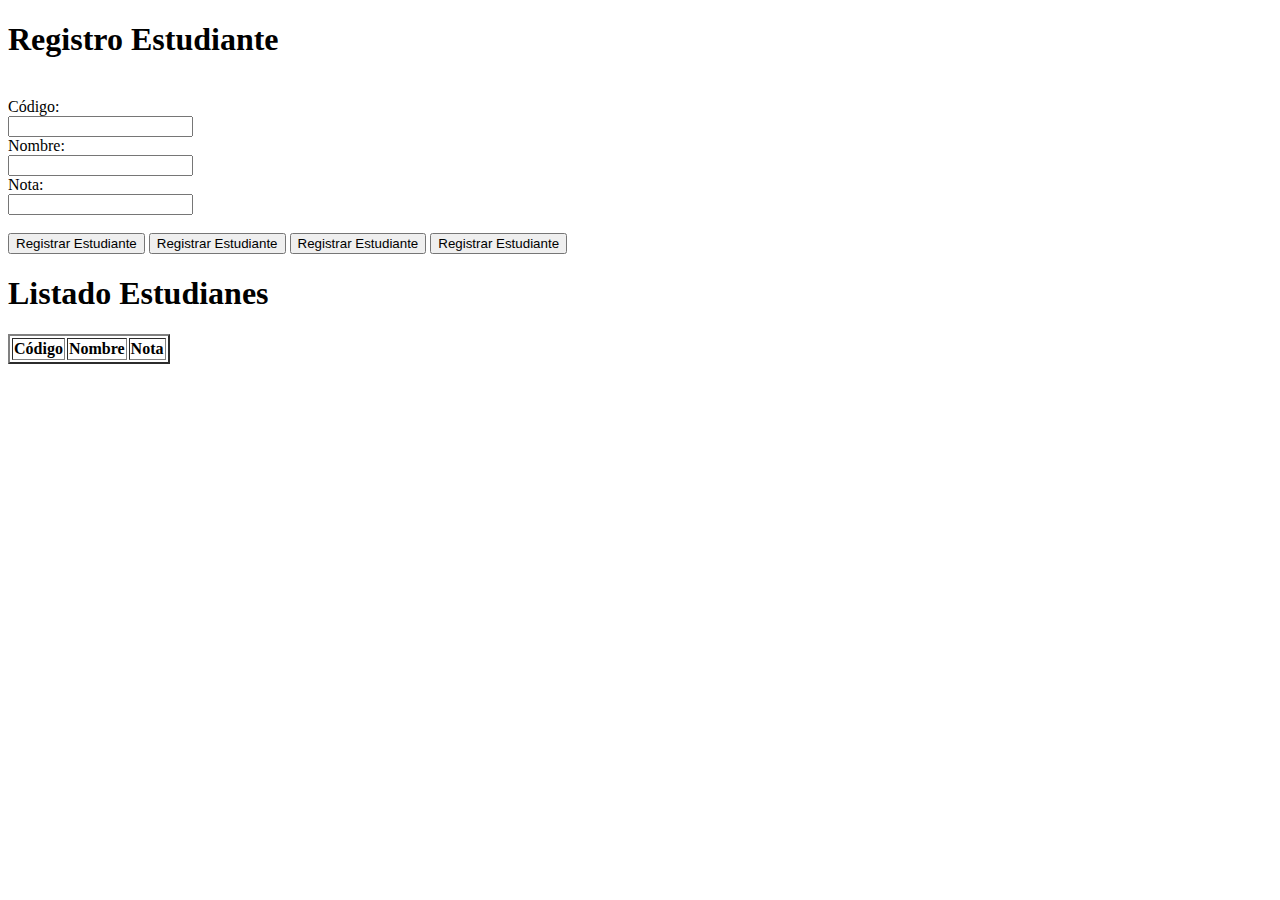
==== Index.html @ 2e43af1e "Create Index.html" ====
<!DOCTYPE html>
<html lang="es">
  <head>
    <meta charset="utf-8">
    <title>Evalución Final JavaScript</title>
    <link rel="stylesheet" type="text/css" href="css/stylesheet.css">
  </head>
  <body>
    <div id="formContainer">
      <h1> Registro Estudiante </h1>
      <br>
      <label for="codigoEstudiante">Código:</label><br>
      <input type="text" name="codigoEstudiante" id="codigoEstudiante"><br>
      <label for="nombreEstudiante">Nombre:</label><br>
      <input type="text" name="nombreEstudiante" id="nombreEstudiante"><br>
      <label for="notaEstudiante">Nota:</label><br>
      <input type="text" name="notaEstudiante" id="notaEstudiante"><br>
      <br>
      <button type="button" name="registrarEstudiante" id="registrarEstudiante">Registrar Estudiante</button>
      <button type="button" name="mostrarPromedio" id="mostrarPromedio">Registrar Estudiante</button>
      <button type="button" name="mostrarNotaMayor" id="mostrarNotaMayor">Registrar Estudiante</button>
      <button type="button" name="mostrarNotaMenor" id="mostrarNotaMenor">Registrar Estudiante</button>
    </div>
    <div id="listContainer">
      <h1>Listado Estudianes </h1>
      <table border="2px">
        <thead>
            <th>Código</th>
            <th>Nombre</th>
            <th>Nota</th>
        </thead>
        <tbody>

        </tbody>
    </div>
  </body>
</html>
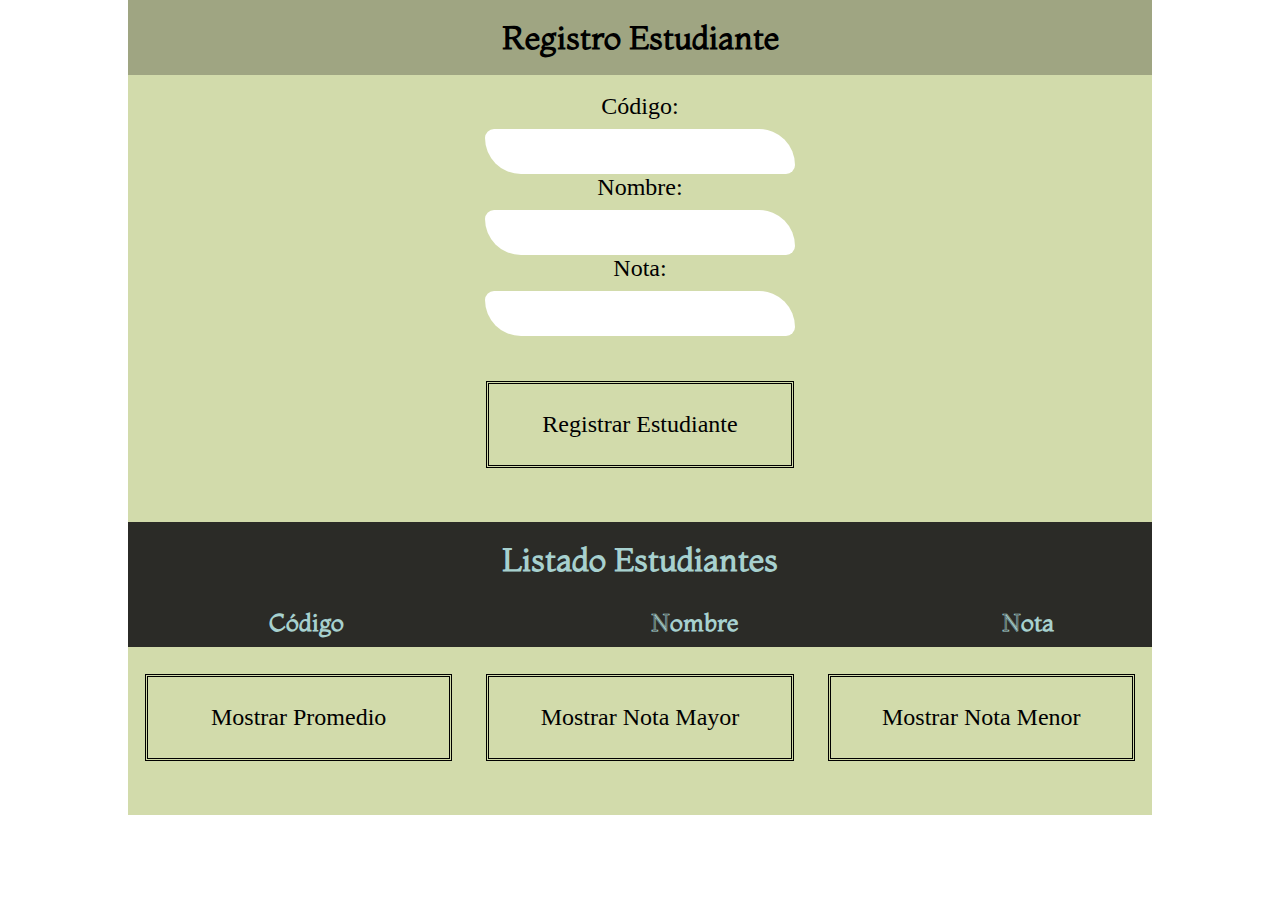
==== commit a51fb0ce: "create Js and CSS" ====
--- a/Index.html
+++ b/Index.html
@@ -16,22 +16,26 @@
       <label for="notaEstudiante">Nota:</label><br>
       <input type="text" name="notaEstudiante" id="notaEstudiante"><br>
       <br>
-      <button type="button" name="registrarEstudiante" id="registrarEstudiante">Registrar Estudiante</button>
-      <button type="button" name="mostrarPromedio" id="mostrarPromedio">Registrar Estudiante</button>
-      <button type="button" name="mostrarNotaMayor" id="mostrarNotaMayor">Registrar Estudiante</button>
-      <button type="button" name="mostrarNotaMenor" id="mostrarNotaMenor">Registrar Estudiante</button>
+      <div class="btn" id="registrarEstudiante">Registrar Estudiante</div>
     </div>
     <div id="listContainer">
-      <h1>Listado Estudianes </h1>
+      <h1>Listado Estudiantes </h1>
       <table border="2px">
         <thead>
             <th>Código</th>
             <th>Nombre</th>
             <th>Nota</th>
         </thead>
-        <tbody>
+        <tbody id="listEstudiantes">
 
         </tbody>
+      </table>
+      <div id="btn-container">
+        <div class="btn" id="mostrarPromedio">Mostrar Promedio</div>
+        <div class="btn" id="mostrarNotaMayor">Mostrar Nota Mayor</div>
+        <div class="btn" id="mostrarNotaMenor">Mostrar Nota Menor</div>
+      </div>
     </div>
   </body>
+  <script type="text/javascript" src="js/app.js"></script>
 </html>
--- a/css/stylesheet.css
+++ b/css/stylesheet.css
@@ -0,0 +1,99 @@
+@import url('https://fonts.googleapis.com/css?family=Montaga&display=swap');
+*{
+  margin: 0;
+  padding: 0;
+  box-sizing: border-box;
+}
+#formContainer,#listContainer{
+  background-color: #d2dbab;
+  margin: 0 auto;
+  padding-bottom: 3vh;
+  width: 80%;
+  text-align: center;
+  height: auto;
+}
+
+#formContainer h1{
+  background-color: #9fa582;
+  font-family: 'Montaga', serif;
+  text-align: center;
+  padding: 2vh;
+}
+
+label{
+  font-size: x-large;
+}
+
+input{
+  height: 45px;
+  margin-top: 1vh;
+  border: none;
+  border-radius: 10px 40px;
+  font-size: x-large;
+  text-align: center;
+}
+
+.btn{
+  font-size: x-large;
+  padding: 3vh;
+  margin: 3vh auto;
+  background-color: none !important;
+  border: double black;
+  width: 30%;
+}
+
+.btn:hover{
+  background-color: #b1b27c !important;
+}
+
+#listContainer h1{
+  background-color: #2b2b27;
+  color: #a7d1cf;
+  font-family: 'Montaga', serif;
+  text-align: center;
+  padding: 2vh;
+}
+
+table{
+  border-collapse: collapse;
+  width: 100%;
+  border: none;
+}
+
+th{
+  background-color: #2b2b27;
+  color: #a7d1cf;
+  height: 50px;
+  font-family: 'Montaga', serif;
+  font-size: x-large;
+  border: none;
+}
+
+tr{
+    border: none !important;
+}
+
+tr:hover{
+  background-color: #b2cc8c;
+}
+
+tr:nth-child(even){
+  background-color: #8c9184;
+}
+
+tr:nth-child(odd){
+  background-color: #dfe8d0;
+}
+
+td{
+  font-size: x-large;
+  height: 40px;
+  padding: 10px;
+  border-bottom: 4px solid #000;
+  border-left: none;
+  border-right: none;
+}
+
+#btn-container{
+  display: flex;
+}
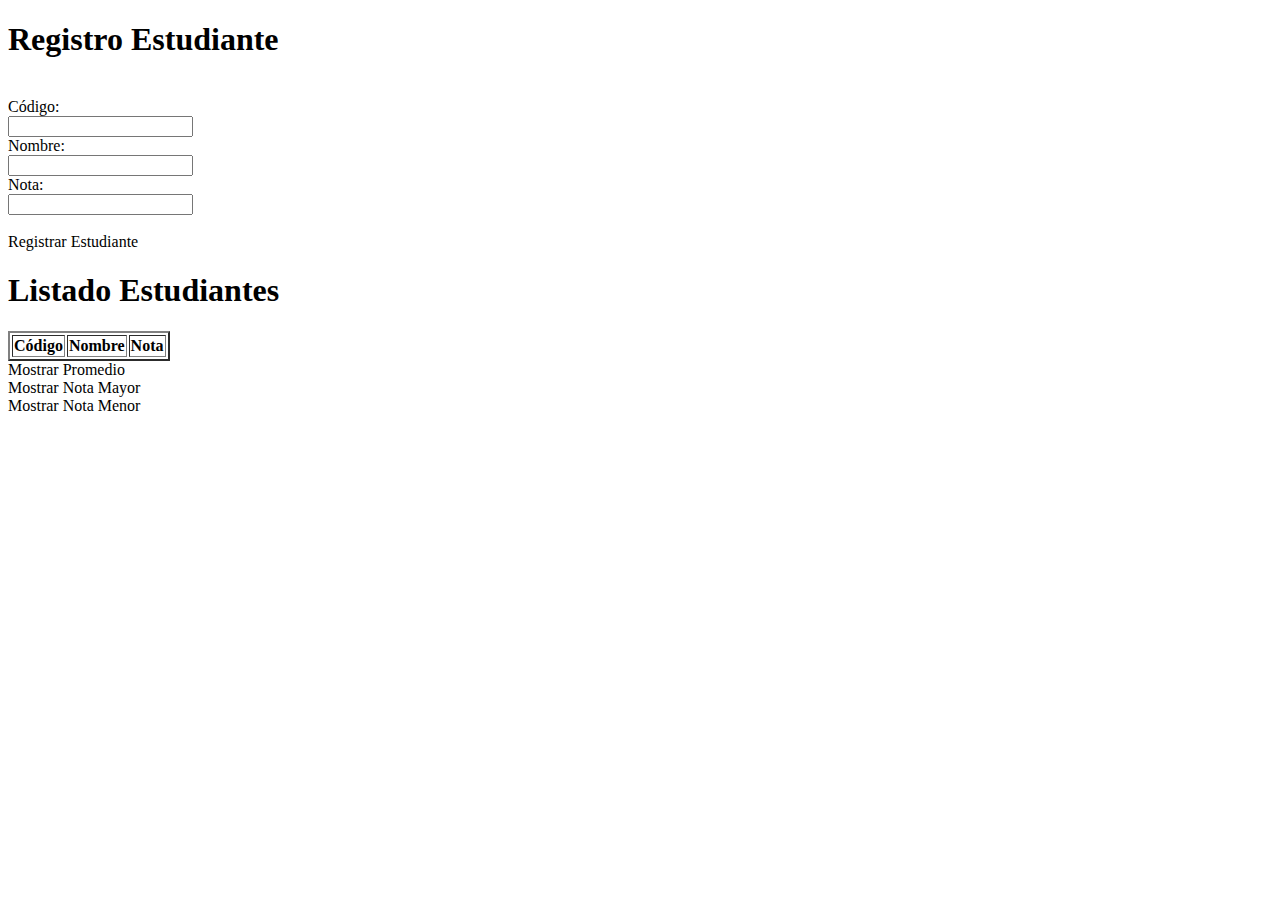
==== commit 5306a1bf: "Se rediseña la interfaz" ====
--- a/Index.html
+++ b/Index.html
@@ -2,11 +2,13 @@
 <html lang="es">
   <head>
     <meta charset="utf-8">
-    <title>Evalución Final JavaScript</title>
+    <title>C R U D</title>
     <link rel="stylesheet" type="text/css" href="css/stylesheet.css">
+    <!--Favicon Config-->
+    
   </head>
   <body>
-    <div id="formContainer">
+    <section class="form__container">
       <h1> Registro Estudiante </h1>
       <br>
       <label for="codigoEstudiante">Código:</label><br>
@@ -17,7 +19,7 @@
       <input type="text" name="notaEstudiante" id="notaEstudiante"><br>
       <br>
       <div class="btn" id="registrarEstudiante">Registrar Estudiante</div>
-    </div>
+    </section>
     <div id="listContainer">
       <h1>Listado Estudiantes </h1>
       <table border="2px">
